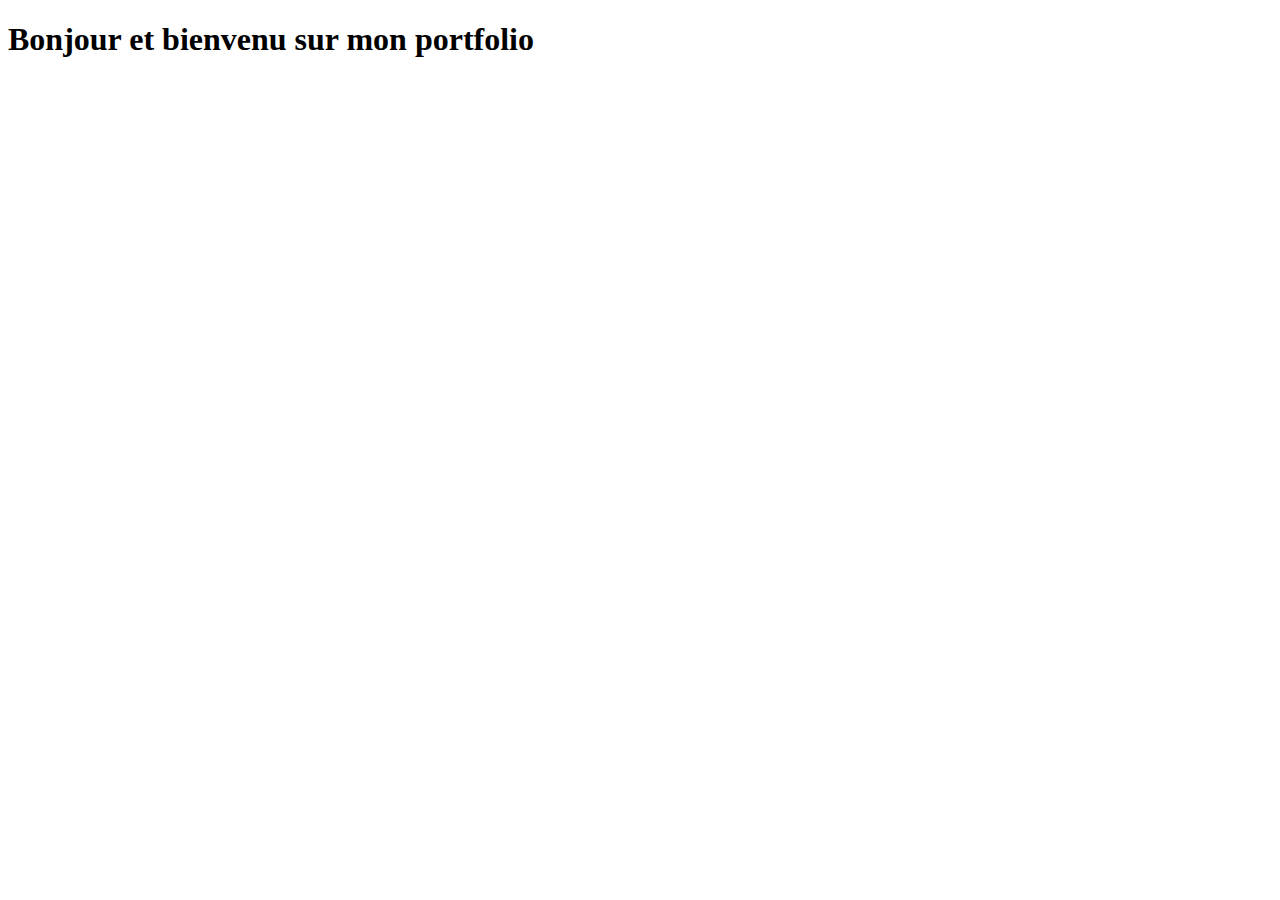
==== pages/index.html @ 81845b97 "Page d'accueil créée." ====
<!doctype html>
<html lang="fr">
  <head>
    <!-- Required meta tags -->
    <meta charset="utf-8">
    <meta name="description" content="Portfolio de Matis DEMBELE - BTS SIO SLAM">
    <meta name="author" content="Matis DEMBELE">

    <!-- Bootstrap CSS -->
    <link rel="stylesheet" href="https://cdn.jsdelivr.net/npm/bootstrap@4.6.2/dist/css/bootstrap.min.css" integrity="sha384-xOolHFLEh07PJGoPkLv1IbcEPTNtaed2xpHsD9ESMhqIYd0nLMwNLD69Npy4HI+N" crossorigin="anonymous">

    <title>Portfolio de Matis DEMBELE</title>
  </head>
  <body>
    <h1>Bonjour et bienvenu sur mon portfolio</h1>

    <!-- Optional JavaScript; choose one of the two! -->

    <!-- Option 1: jQuery and Bootstrap Bundle (includes Popper) -->
    <script src="https://cdn.jsdelivr.net/npm/jquery@3.5.1/dist/jquery.slim.min.js" integrity="sha384-DfXdz2htPH0lsSSs5nCTpuj/zy4C+OGpamoFVy38MVBnE+IbbVYUew+OrCXaRkfj" crossorigin="anonymous"></script>
    <script src="https://cdn.jsdelivr.net/npm/bootstrap@4.6.2/dist/js/bootstrap.bundle.min.js" integrity="sha384-Fy6S3B9q64WdZWQUiU+q4/2Lc9npb8tCaSX9FK7E8HnRr0Jz8D6OP9dO5Vg3Q9ct" crossorigin="anonymous"></script>

    <!-- Option 2: Separate Popper and Bootstrap JS -->
    <!--
    <script src="https://cdn.jsdelivr.net/npm/jquery@3.5.1/dist/jquery.slim.min.js" integrity="sha384-DfXdz2htPH0lsSSs5nCTpuj/zy4C+OGpamoFVy38MVBnE+IbbVYUew+OrCXaRkfj" crossorigin="anonymous"></script>
    <script src="https://cdn.jsdelivr.net/npm/popper.js@1.16.1/dist/umd/popper.min.js" integrity="sha384-9/reFTGAW83EW2RDu2S0VKaIzap3H66lZH81PoYlFhbGU+6BZp6G7niu735Sk7lN" crossorigin="anonymous"></script>
    <script src="https://cdn.jsdelivr.net/npm/bootstrap@4.6.2/dist/js/bootstrap.min.js" integrity="sha384-+sLIOodYLS7CIrQpBjl+C7nPvqq+FbNUBDunl/OZv93DB7Ln/533i8e/mZXLi/P+" crossorigin="anonymous"></script>
    -->
  </body>
</html>
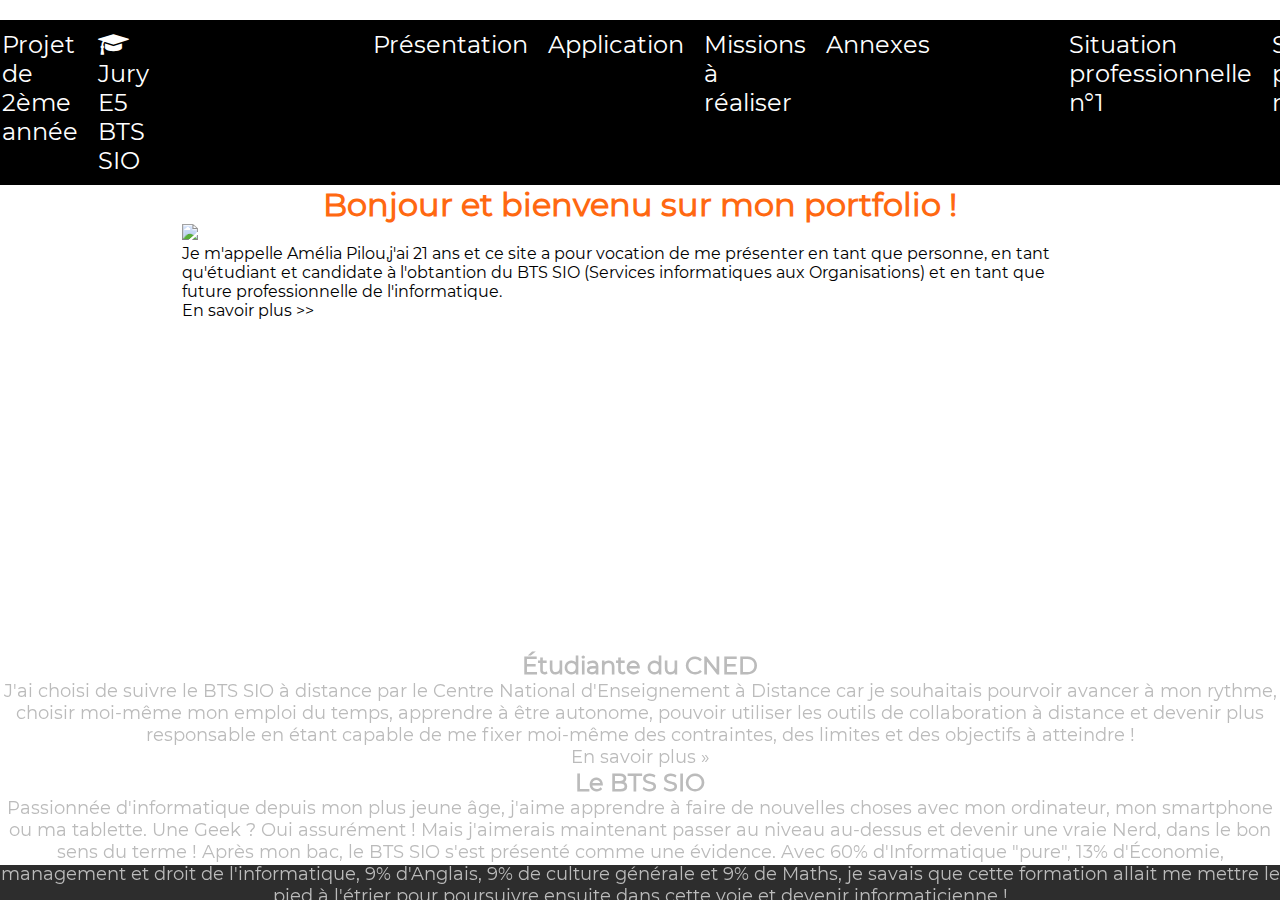
==== commit fb1c20b9: "Deplacement de fichiers et de documents" ====
--- a/pages/index.html
+++ b/pages/index.html
@@ -1,30 +1,202 @@
 <!doctype html>
 <html lang="fr">
-  <head>
-    <!-- Required meta tags -->
-    <meta charset="utf-8">
-    <meta name="description" content="Portfolio de Matis DEMBELE - BTS SIO SLAM">
-    <meta name="author" content="Matis DEMBELE">
-
-    <!-- Bootstrap CSS -->
-    <link rel="stylesheet" href="https://cdn.jsdelivr.net/npm/bootstrap@4.6.2/dist/css/bootstrap.min.css" integrity="sha384-xOolHFLEh07PJGoPkLv1IbcEPTNtaed2xpHsD9ESMhqIYd0nLMwNLD69Npy4HI+N" crossorigin="anonymous">
-
-    <title>Portfolio de Matis DEMBELE</title>
-  </head>
-  <body>
-    <h1>Bonjour et bienvenu sur mon portfolio</h1>
-
-    <!-- Optional JavaScript; choose one of the two! -->
-
-    <!-- Option 1: jQuery and Bootstrap Bundle (includes Popper) -->
-    <script src="https://cdn.jsdelivr.net/npm/jquery@3.5.1/dist/jquery.slim.min.js" integrity="sha384-DfXdz2htPH0lsSSs5nCTpuj/zy4C+OGpamoFVy38MVBnE+IbbVYUew+OrCXaRkfj" crossorigin="anonymous"></script>
-    <script src="https://cdn.jsdelivr.net/npm/bootstrap@4.6.2/dist/js/bootstrap.bundle.min.js" integrity="sha384-Fy6S3B9q64WdZWQUiU+q4/2Lc9npb8tCaSX9FK7E8HnRr0Jz8D6OP9dO5Vg3Q9ct" crossorigin="anonymous"></script>
-
-    <!-- Option 2: Separate Popper and Bootstrap JS -->
-    <!--
-    <script src="https://cdn.jsdelivr.net/npm/jquery@3.5.1/dist/jquery.slim.min.js" integrity="sha384-DfXdz2htPH0lsSSs5nCTpuj/zy4C+OGpamoFVy38MVBnE+IbbVYUew+OrCXaRkfj" crossorigin="anonymous"></script>
-    <script src="https://cdn.jsdelivr.net/npm/popper.js@1.16.1/dist/umd/popper.min.js" integrity="sha384-9/reFTGAW83EW2RDu2S0VKaIzap3H66lZH81PoYlFhbGU+6BZp6G7niu735Sk7lN" crossorigin="anonymous"></script>
-    <script src="https://cdn.jsdelivr.net/npm/bootstrap@4.6.2/dist/js/bootstrap.min.js" integrity="sha384-+sLIOodYLS7CIrQpBjl+C7nPvqq+FbNUBDunl/OZv93DB7Ln/533i8e/mZXLi/P+" crossorigin="anonymous"></script>
-    -->
-  </body>
+    <head>
+        <!-- Required meta tags -->
+        <meta charset="utf-8">
+        <meta name="description" content="Portfolio de Matis DEMBELE - BTS SIO SLAM">
+        <meta name="author" content="Matis DEMBELE">
+        <link rel="icon" href="favicon.ico">
+        <!-- Bootstrap CSS -->
+        <link rel="stylesheet" href="https://cdn.jsdelivr.net/npm/bootstrap@4.6.2/dist/css/bootstrap.min.css" integrity="sha384-xOolHFLEh07PJGoPkLv1IbcEPTNtaed2xpHsD9ESMhqIYd0nLMwNLD69Npy4HI+N" crossorigin="anonymous">
+        <link href="https://maxcdn.bootstrapcdn.com/font-awesome/4.7.0/css/font-awesome.min.css"
+              rel="stylesheet">
+        <link href="../css/styles.css" rel="stylesheet" type="text/css"/>
+        <title>Portfolio de Matis DEMBELE</title>
+    </head>
+    <body>
+
+
+        <!-- Optional JavaScript; choose one of the two! -->
+
+        <!-- Option 1: jQuery and Bootstrap Bundle (includes Popper) -->
+        <script src="https://cdn.jsdelivr.net/npm/jquery@3.5.1/dist/jquery.slim.min.js" integrity="sha384-DfXdz2htPH0lsSSs5nCTpuj/zy4C+OGpamoFVy38MVBnE+IbbVYUew+OrCXaRkfj" crossorigin="anonymous"></script>
+        <script src="https://cdn.jsdelivr.net/npm/bootstrap@4.6.2/dist/js/bootstrap.bundle.min.js" integrity="sha384-Fy6S3B9q64WdZWQUiU+q4/2Lc9npb8tCaSX9FK7E8HnRr0Jz8D6OP9dO5Vg3Q9ct" crossorigin="anonymous"></script>
+
+        <!-- Option 2: Separate Popper and Bootstrap JS -->
+        <!--
+        <script src="https://cdn.jsdelivr.net/npm/jquery@3.5.1/dist/jquery.slim.min.js" integrity="sha384-DfXdz2htPH0lsSSs5nCTpuj/zy4C+OGpamoFVy38MVBnE+IbbVYUew+OrCXaRkfj" crossorigin="anonymous"></script>
+        <script src="https://cdn.jsdelivr.net/npm/popper.js@1.16.1/dist/umd/popper.min.js" integrity="sha384-9/reFTGAW83EW2RDu2S0VKaIzap3H66lZH81PoYlFhbGU+6BZp6G7niu735Sk7lN" crossorigin="anonymous"></script>
+        <script src="https://cdn.jsdelivr.net/npm/bootstrap@4.6.2/dist/js/bootstrap.min.js" integrity="sha384-+sLIOodYLS7CIrQpBjl+C7nPvqq+FbNUBDunl/OZv93DB7Ln/533i8e/mZXLi/P+" crossorigin="anonymous"></script>
+        -->
+        <nav class="navbar navbar-dark bg-dark fixed-top navbar-expand-md">
+            <div class="container">
+                <button type="button" class="navbar-toggler" data-toggle="collapse"
+                        data-target="#navbar" aria-controls="navbar">
+                    <span class="sr-only">Navigation raccourcie</span>☰
+                </button>
+                <a class="navbar-brand" href="#">Mon portfolio</a>
+                <div id="navbar" class="navbar-collapse collapse">
+                    <ul class="nav navbar-nav">
+                        <ul class="nav navbar-nav">
+                            <li class="active nav-item">
+                                <a href="index.html" class="nav-link">
+                                    <span class="fa fa-home"></span> Accueil
+                                </a>
+                            </li>
+                            <li class="nav-item">
+                                <a href="cv.html" class="nav-link">
+                                    <span class="fa fa-id-badge"></span> CV
+                                </a>
+                            </li>
+                            <li class="dropdown nav-item">
+                                <a href="#" class="dropdown-toggle nav-link"
+                                   data-toggle="dropdown" role="button">
+                                    <span class="fa fa-list-alt"></span> Réalisations <span class="caret"></span>
+                                </a>
+                                <ul class="dropdown-menu" role="menu">
+                                    <li role="presentation" class="dropdown-header dropdown-item">
+                                        En autonomie</li>
+                                    <li role="presentation" class="dropdown-item">
+                                        <a role="menuitem" href="#">Application Android</a>
+                                    </li>
+                                    <li role="presentation" class="dropdown-item">
+                                        <a role="menuitem" href="#">Site web</a>
+                                    </li>
+                                    <li role="presentation" class="dropdown-item">
+                                        <a role="menuitem" href="#">Études et analyses</a>
+                                    </li>
+                                    <li role="presentation" class="dropdown-divider"></li>
+                                    <li role="presentation" class="dropdown-header dropdown-item">
+                                        En entreprise</li>
+                                    <li role="presentation" class="dropdown-item">
+                                        <a role="menuitem" href="#">Projet de 1ère année</a>
+                                    </li>
+                                    <li role="presentation" class="dropdown-item">
+                                        <a role="menuitem" href="#">Projet de 2ème année</a>
+                                    </li>
+                                </ul>
+                            </li>
+                            <li class="dropdown nav-item">
+                                <a href="#" class="dropdown-toggle nav-link"
+                                   data-toggle="dropdown" role="button">
+                                    <span class="fa fa-graduation-cap"></span>
+                                    Jury E5 BTS SIO
+                                    <span class="caret"></span>
+                                </a>
+                                <ul class="dropdown-menu" role="menu">
+                                    <li class="dropdown-header dropdown-item" role="presentation">
+                                        Documentations contexte</li>
+                                    <li role="presentation" class="dropdown-item">
+                                        <a role="menuitem" href="#">Présentation</a></li>
+                                    <li role="presentation" class="dropdown-item">
+                                        <a role="menuitem" href="#">Application</a></li>
+                                    <li role="presentation" class="dropdown-item">
+                                        <a role="menuitem" href="#">Missions à réaliser</a></li>
+                                    <li role="presentation" class="dropdown-item">
+                                        <a role="menuitem" href="#">Annexes</a></li>
+                                    <li role="presentation" class="dropdown-divider"></li>
+                                    <li role="presentation" class="dropdown-header dropdown-item">
+                                        Fiches d'examen</li>
+                                    <li role="presentation" class="dropdown-item">
+                                        <a role="menuitem" href="#">Situation professionnelle n°1</a></li>
+                                    <li role="presentation" class="dropdown-item">
+                                        <a role="menuitem" href="#">Situation professionnelle n°2</a></li>
+                                    <li role="presentation" class="dropdown-divider"></li>
+                                    <li role="presentation" class="dropdown-header dropdown-item">
+                                        Démonstrations</li>
+                                    <li role="presentation" class="dropdown-item">
+                                        <a role="menuitem" href="#">Démo SP n°1</a></li>
+                                    <li role="presentation" class="dropdown-item">
+                                        <a role="menuitem" href="#">Démo SP n°2</a></li>
+                                    <li role="presentation" class="dropdown-divider"></li>
+                                    <li role="presentation" class="dropdown-header dropdown-item">
+                                        Codes sources</li>
+                                    <li role="presentation" class="dropdown-item">
+                                        <a role="menuitem" href="#">Sources SP n°1</a></li>
+                                    <li role="presentation" class="dropdown-item">
+                                        <a role="menuitem" href="#">Sources SP n°2</a></li>
+                                </ul>
+                            </li>
+                            <li class="nav-item">
+                                <a href="#" class="nav-link"><span class="fa fa-envelope"></span>
+                                    Me contacter
+                                </a>
+                            </li>
+                        </ul>
+                </div>
+            </div>
+        </nav>
+        <div class="jumbotron">
+            <section id="Bloc1">
+                <h1>Bonjour et bienvenu sur mon portfolio !</h1>
+                <article id="photo">
+                    <img class="img-thumbnail float-left" src="../images/AmeliaPilou.jpg">
+                </article>
+                <aside id="texte">
+                    <a>Je m'appelle Amélia Pilou,j'ai 21 ans et ce site a pour vocation de me présenter en tant que personne, en tant qu'étudiant et candidate à l'obtantion du BTS SIO (Services informatiques aux Organisations) et en tant que future professionnelle de l'informatique.
+                    </a>
+                    <p><a class="btn btn-primary btn-lg"
+                          role ="button">En savoir plus >></a></p>
+                </aside>
+            </section>
+        </div> <!-- Emplacement pour le contenu principal de la page -->
+        <footer>
+            <div class="container">
+                <div class="row">
+                    <div class="col-lg-4">
+                        <h2>Étudiante du CNED</h2>
+                        <p>J'ai choisi de suivre le BTS SIO à distance par le Centre National
+                            d'Enseignement à Distance car je souhaitais pourvoir avancer à mon rythme,
+                            choisir moi-même mon emploi du temps, apprendre à être autonome, pouvoir
+                            utiliser les outils de collaboration à distance et devenir plus responsable en
+                            étant capable de me fixer moi-même des contraintes, des limites et des
+                            objectifs à atteindre !
+                        </p>
+                        <p><a class="btn btn-secondary" href="http://www.cned.fr" target="_blank"
+                              role="button">En savoir plus »</a>
+                        </p>
+                    </div>
+                    <div class="col-lg-4">
+                        <h2>Le BTS SIO</h2>
+                        <p>Passionnée d'informatique depuis mon plus jeune âge, j'aime apprendre à faire
+                            de nouvelles choses avec mon ordinateur, mon smartphone ou ma tablette. Une
+                            Geek ? Oui assurément ! Mais j'aimerais maintenant passer au niveau au-dessus
+                            et devenir une vraie Nerd, dans le bon sens du terme ! Après mon bac, le BTS
+                            SIO s'est présenté comme une évidence. Avec 60% d'Informatique "pure", 13%
+                            d'Économie, management et droit de l'informatique, 9% d'Anglais, 9% de culture
+                            générale et 9% de Maths, je savais que cette formation allait me mettre le
+                            pied à l'étrier pour poursuivre ensuite dans cette voie et devenir
+                            informaticienne !
+                        </p>
+                        <p><a class="btn btn-secondary" href="https://fr.wikipedia.org/wiki/Brevet_de_tec
+                              hnicien_supérieur_-_Services_informatiques_aux_organisations"
+                              target="_blank" role="button">En savoir plus »</a>
+                        </p>
+                    </div>
+                    <div class="col-lg-4">
+                        <h2>Option B SLAM</h2>
+                        <p>En fin de premier semestre, on doit choisir notre option. "Solutions
+                            Logicielles et Applications Métiers" est l'option qui m'a séduit&nbsp;!
+                            Travailler en équipe à la satisfaction de besoins d'un client, définir des
+                            spécifications, faire des tests, corriger des bugs, faire de la maintenance,
+                            veiller à la sécurité des données à caractère personnel... tout en apprenant
+                            les bases du métier de développeuse : modélisation des données
+                            avec Merise et UML, programmation objet avec Java, C# et PHP, conception
+                            de bases de données sous PostgreSQL et MySQL, réalisation de
+                            composants logiciels avec Symfony, gestion de projet, méthodes agiles...
+                            J'étais sûre que ça serait fait pour moi !
+                        </p>
+                        <p><a class="btn btn-secondary" href="https://www.onisep.fr/Ressources/Univers-Fo
+                              rmation/Formations/Post-bac/bts-services-informatiques-aux-organisations-op
+                              tion-b-solutions-logicielles-et-applications-metiers" target="_blank"
+                              role="button">En savoir plus »</a>
+                        </p>
+                    </div>
+                </div>
+                <hr>
+                <p class="text-center" id="copyright">© Amélia Pilou 2021</p>
+            </div>
+        </footer> 
+
+    </body>
 </html>--- a/css/styles.css
+++ b/css/styles.css
@@ -0,0 +1,169 @@
+* {
+    font-family: 'Montserrat'; /* Police par défaut */
+    box-sizing: border-box; /* Les tailles de conteneurs incluent bordures et 
+                               remplissages */
+    margin: 0; /* Mise à 0 des marges externes */
+    padding: 0; /* Mise à 0 des marges internes */
+    text-decoration: none; /* Suppression de la mise en forme habituelle des liens 
+                             (soulignement) */
+}
+
+/* Définition de la police "Montserrat" */
+@font-face{ 
+    font-family: "Montserrat";
+    src: url('polices/Montserrat-Regular.ttf') format("truetype");
+}
+
+body {
+    display: flex; /* Ce conteneur est "flexible" */
+    justify-content: center; /* Les éléments portés sont centrés à l'horizontal */
+    flex-direction: column; /* Les éléments sont empilés */
+    align-items: center; /* Les éléments portés sont centrés à la verticale */
+    width: 100%; /* La page occupe toute la largeur */
+}
+
+header {
+    width: 916px; /* Les headers et sections occupent 916px (taille de la bannière) */
+    display: flex; /* Ce conteneur est "flexible" */
+    flex-direction: column; /* Les éléments sont empilés */
+}
+
+nav ul {
+    display: flex; /* Ce conteneur est "flexible" */
+    flex-direction: row; /* Les éléments sont mis côte à côte */
+    justify-content: space-between; /* Les éléments sont répartis équitablement */
+    background-color: black; /* Couleur du fond */
+}
+nav ul li {
+    display: flex; /* Ce conteneur est "flexible" */
+    justify-content: center; /* Les éléments portés sont centrés à l'horizontal */
+    list-style-type: none; /* Cette liste n'a pas de puce */
+    font-size: x-large; /* Le texte est grossi en XL */
+    flex-grow: 1; /* L'espace occupé est élargie */
+}
+
+nav ul li a {
+    padding: 10px; /* Marge intérieure */
+    color: white; /* Couleur du texte */
+}
+nav ul li:hover {
+    background-color:#9a330a; /* Couleur du fond au passage de la souris */
+}
+section {
+    width: 916px; /* Les sections occupent 916px (taille de la bannière) */
+}
+
+#principal {
+    margin-top: 10px; /* Marge supérieure */
+    display: flex; /* Ce conteneur est "flexible" */
+    flex-direction: row; /* Les éléments sont mis côte à côte */
+    text-align: justify; /* Alignement du texte : justifié */
+}
+#principal article {
+    flex: 1; /* Écriture raccourcie : 
+                flex-grow: 1 et flex-shrink:1 = Chaque élément occupe l'espace idéal 
+                (le + et le - à la fois) */
+}
+#principal article img {
+    float: left; /* Mise en élément "flottant" contre lequel on peut venir se poser */
+    margin-right: 10px; /* Marge de droite */
+}
+#principal article p {
+    padding-top: 16px; /* Marge intérieure supérieure */
+}
+#principal aside {
+    display: flex; /* Ce conteneur est "flexible" */
+    flex-direction: column; /* Les éléments sont empilés */
+    margin-left: 16px; /* Marge de gauche */
+    width: 238px; /* Largeur du conteneur (taille de l'image de fond) */
+    background: transparent url('images/post-it-conseils.png') no-repeat 0 0; /* Fond */
+    font-size: small; /* Le texte est réduit en S */
+    font-weight: bold; /* Le texte est mis en gras */
+    padding-left: 35px; /* Marge intérieure gauche */
+    padding-bottom: 60px; /* Marge intérieure basse */
+}
+#principal aside img:first-child{
+    margin-top: 110px; /* Marge supérieure du premier élément qui est une image  */
+}
+#principal aside img {
+    align-self: center; /* Placement au centre */
+}
+#principal aside img:nth-child(3){
+    margin-top: 20px; /* Marge supérieure du troisième élément qui est une image */
+}
+#thematique {
+    display: flex; /* Ce conteneur est "flexible" */
+    flex-wrap: wrap; /* Les éléments sont placés sur plusieurs lignes */
+    margin-bottom: 45px; /* Marge basse (correspond à la hauteur du footer + 10px) */
+}
+
+h1 {
+    color: #ff6811; /* Couleur du texte */
+    text-align: center; /* Le texte est centré */
+    font-size: xx-large; /* Le texte est grossi en XXL */
+}
+
+#thematique h1 {
+    width: 100%; /* Le titre occupe toute la largeur */ 
+    margin-bottom: 10px; /* Marge basse */
+}
+
+#thematique article {
+    flex: 1; /* flex-grow: 1 et flex-shrink:1 = Chaque élément occupe l'espace idéal (le + et le - à la fois) */
+    height: 256px; /* Hauteur */
+    border: transparent thin solid; /* Bordure transparente */
+    display: flex; /* Ce conteneur est "flexible" */
+    justify-content: center; /* Les éléments portés sont centrés à l'horizontal */
+}
+
+/* Définition de la police "Nordic" */
+@font-face{ 
+    font-family: "Nordic";
+    src: url('polices/Nordic.ttf') format("truetype");
+}
+
+#thematique a {
+    font-family: 'Nordic'; /* Police à utiliser */
+    font-size: xx-large; /* Le texte est grossi en XXL */
+    color: black; /* Couleur du texte */
+    
+}
+
+#gauche:hover, #milieu:hover, #droite:hover {
+    border: black thin solid; /* Bordure au passage de la souris */
+    border-radius: 10px; /* Bords arrondis au passage de la souris */
+    background-color: #ededed; /* Fond au passage de la souris */
+}
+
+#gauche {
+    background: transparent url('images/casqueroute.png') no-repeat center 10px; /* Fond */
+}
+
+#milieu {
+    background: transparent url('images/casquecross.png') no-repeat center 0; /* Fond */
+}
+
+#droite {
+    background: transparent url('images/casquepiste.png') no-repeat center 10px; /* Fond */
+}
+
+footer {
+    display: flex; /* Ce conteneur est "flexible" */
+    justify-content: center; /* Les éléments portés sont centrés à l'horizontal */
+    align-items: center; /* Les éléments portés sont centrés à la verticale */
+    position: fixed; /* Le conteneur est fixé en fonction de ses coordonnées (à 0px du bas) */
+    bottom: 0px; /* Bas */
+    height: 35px; /* Hauteur */
+    width: 100%; /* Le pied de page occupe toute la largeur */ 
+    background-color:#2d2d2d; /* Couleur de fond */
+    color: #bbb; /* Couleur du texte */
+    text-align:center; /* Texte centré */
+}
+
+footer p {
+    font-size: large; /* Le texte est grossi en L */
+}
+
+footer a{
+    color: inherit; /* Couleur du lien identique à celle du conteneur */
+}
